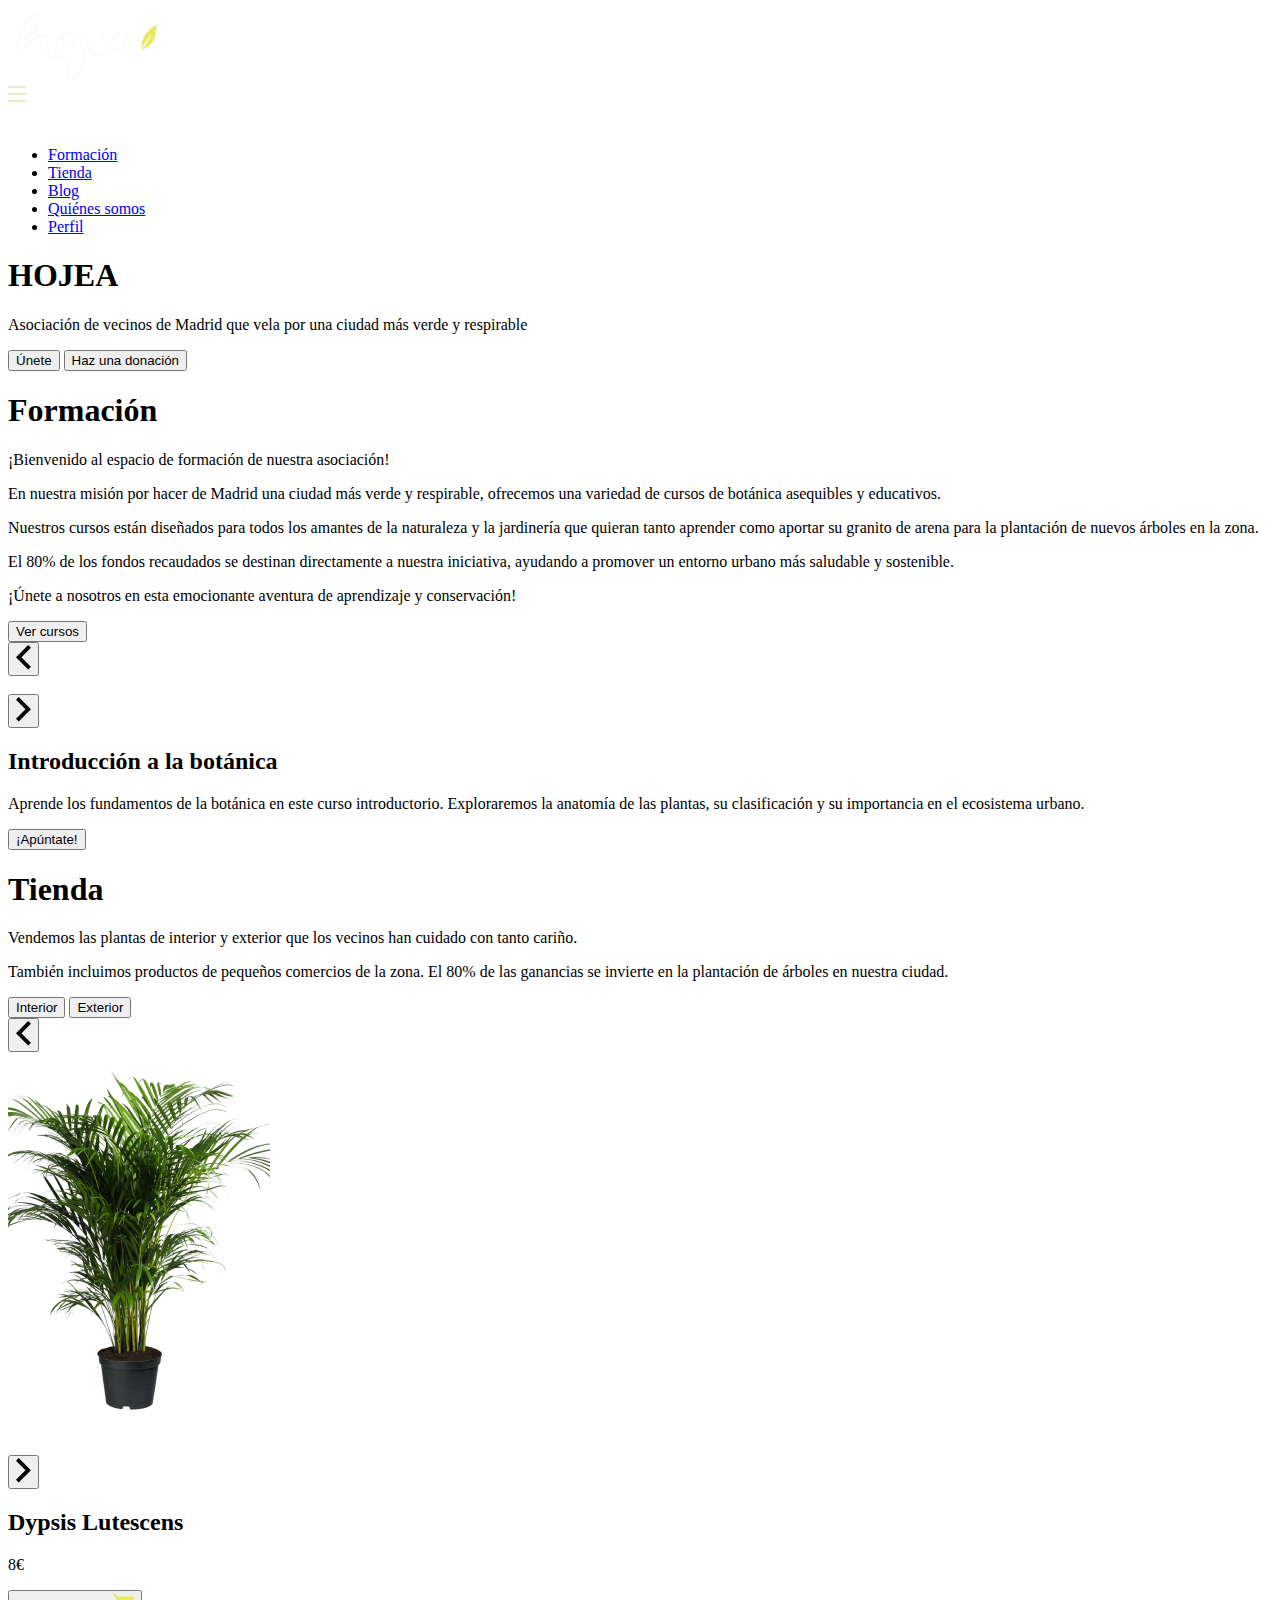
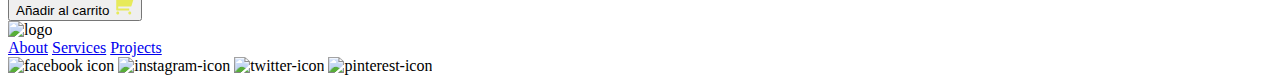
==== src/index.html @ 66ff3f2d "update" ====
<!DOCTYPE html>
<html lang="en">
  <head>
    <meta charset="UTF-8" />
    <!-- PON UN FAVICON!!! -->
    <link rel="icon" type="image/svg+xml" href="" />
    <meta name="viewport" content="width=device-width, initial-scale=1.0" />
    <link rel="preconnect" href="https://fonts.googleapis.com" />
    <link rel="preconnect" href="https://fonts.gstatic.com" crossorigin />
    <link
      href="https://fonts.googleapis.com/css2?family=Archivo+Black&family=Big+Shoulders+Display:wght@100..900&family=Cabin:ital,wght@0,400..700;1,400..700&family=Cairo:wght@200..1000&family=Fraunces:ital,opsz,wght@0,9..144,100..900;1,9..144,100..900&family=Lexend+Deca:wght@100..900&family=Montserrat:ital@0;1&family=Ubuntu+Sans:ital,wght@0,100..800;1,100..800&family=Ubuntu:ital,wght@0,300;0,400;0,500;0,700;1,300;1,400;1,500;1,700&display=swap"
      rel="stylesheet"
    />
    <!-- CAMBIA EL TITLE!!! -->
    <title>Hojea</title>
  </head>
  <body>
    <header class="header">
      <div id="header-container" class="header-container">
        <div class="logo-image">
          <img src="./assets/images/mobile.logo-blanco.svg" alt="" />
        </div>
        <img class="menu-hamb" id="button-menu" src="./assets/images/mobile-menu-hamburguesa.svg" alt="" />
      </div>
    </header>
    <main class="main">
      <nav class="navbar">
        <ul id="menu" class="menu">
          <img class="cross" id="close-menu" src="./assets/images/cross-mobile.svg" alt="" />
          <li class="menu__item">
            <a href="#formation" class="menu__link">Formación</a>
          </li>

          <li class="menu__item">
            <a href="#tienda" class="menu__link">Tienda</a>
          </li>
          <li class="menu__item">
            <a href="#" class="menu__link">Blog</a>
          </li>
          <li class="menu__item">
            <a href="#" class="menu__link">Quiénes somos</a>
          </li>
          <li class="menu__item">
            <a href="#" class="menu__link">Perfil</a>
          </li>
        </ul>
      </nav>
      <div class="title-button-container">
        <div class="title-container">
          <h1 class="title">HOJEA</h1>
          <p class="description">Asociación de vecinos de Madrid que vela por una ciudad más verde y respirable</p>
        </div>
        <div class="button-container">
          <button class="second-button">Únete</button>
          <button class="first-button">Haz una donación</button>
        </div>
      </div>
      <section class="formation">
        

        <div class="subtitle-container">
          <h1 class="subtitle" id="formation">Formación</h1>
          <div class="description-container">
            <p class="formation-description">¡Bienvenido al espacio de formación de nuestra asociación!</p>

            <p class="formation-description">
              En nuestra misión por hacer de Madrid una ciudad más verde y respirable, ofrecemos una variedad de cursos de botánica
              asequibles y educativos.
            </p>

            <p class="formation-description">
              Nuestros cursos están diseñados para todos los amantes de la naturaleza y la jardinería que quieran tanto aprender como
              aportar su granito de arena para la plantación de nuevos árboles en la zona.
            </p>

            <p class="formation-description">
              El 80% de los fondos recaudados se destinan directamente a nuestra iniciativa, ayudando a promover un entorno urbano más
              saludable y sostenible.
            </p>

            <p class="formation-description last-paragraph">
              ¡Únete a nosotros en esta emocionante aventura de aprendizaje y conservación!
            </p>
          </div>
          <button class="third-button ver-cursos">Ver cursos</button>
        </div>

        <div class="slider-arrows-container">
          <button id="prev" class="prev"><img src="./assets/images/arrow-prev.svg" alt="" /></button>
          <div class="slider">
            <img id="slider-img" class="img" src="./assets/images/curso-1.jpg" alt="" />
          </div>
          <button id="next" class="next"><img src="./assets/images/arrow-next.svg" alt="" /></button>
        </div>
        <div class="course-container">
          <h2 class="title-course" id="slider-text">Introducción a la botánica</h2>
          <p class="description-course" id="description">Aprende los fundamentos de la botánica en este curso introductorio. Exploraremos la anatomía de las plantas, su clasificación y su importancia en el ecosistema urbano.</p>
          <button class="third-button apuntate-button">¡Apúntate!</button>
        </div>
        
        <div class="subtitle-container">
          <h1 class="subtitle" id="tienda">Tienda</h1>
          <div class="description-container">
            <p class="formation-description">Vendemos las plantas de interior y exterior que los vecinos han cuidado con tanto cariño. </p>

            <p class="formation-description">
              También incluimos productos de pequeños comercios de la zona. El 80% de las ganancias se invierte en la plantación de árboles en nuestra ciudad.
            </p>
          </div>
          <div class="shop-button-container">
            <button class="third-button small-button">Interior</button>
            <button class="third-button small-button">Exterior</button>
          </div>
          
        </div>

        <div class="slider-arrows-container-2">
          <button id="prev" class="prev"><img src="./assets/images/arrow-prev.svg" alt="" /></button>
          <div class="slider-2">
            <img id="slider-plants" class="img-2" src="./assets/images/planta1.png" alt="" />
          </div>
          <button id="next" class="next"><img src="./assets/images/arrow-next.svg" alt="" /></button>
        </div>
        <div class="course-container">
          <h2 class="title-course" id="slider-text">Dypsis Lutescens</h2>
          <p class="description-course" id="description">8€</p>
          <button class="third-button compra-button"><span>Añadir al carrito</span> <img src="./assets/images/carrito.svg" alt=""></button>
        </div>
        
      </section>
    </main>
    <footer class="footer">
        
      <div class="footer-container">
          <img class="footer-logo" src="./assets/images/logo.svg" alt="logo">
          
          <div class="text-icon-container">
              <div class="text-container">
                  <a class="footer-text" href="#">About</a>
                  <a class="footer-text" href="#">Services</a>
                  <a class="footer-text" href="#">Projects</a>
              </div>
              <div class=footer-icons>
                  <a class="icon-button"><img class="icon" src="./assets/images/icon-facebook.svg" alt="facebook icon"></a>
                  <a class="icon-button"><img class="icon" src="./assets/images/icon-instagram.svg" alt="instagram-icon"></a>
                  <a class="icon-button"><img class="icon" src="./assets/images/icon-twitter.svg" alt="twitter-icon"></a>
                  <a class="icon-button"><img class="icon" src="./assets/images/icon-pinterest.svg" alt="pinterest-icon"></a>
              </div>
          </div>
          

      </div>
  </footer>
    <script type="module" src="./js/index.js"></script>
  </body>
</html>
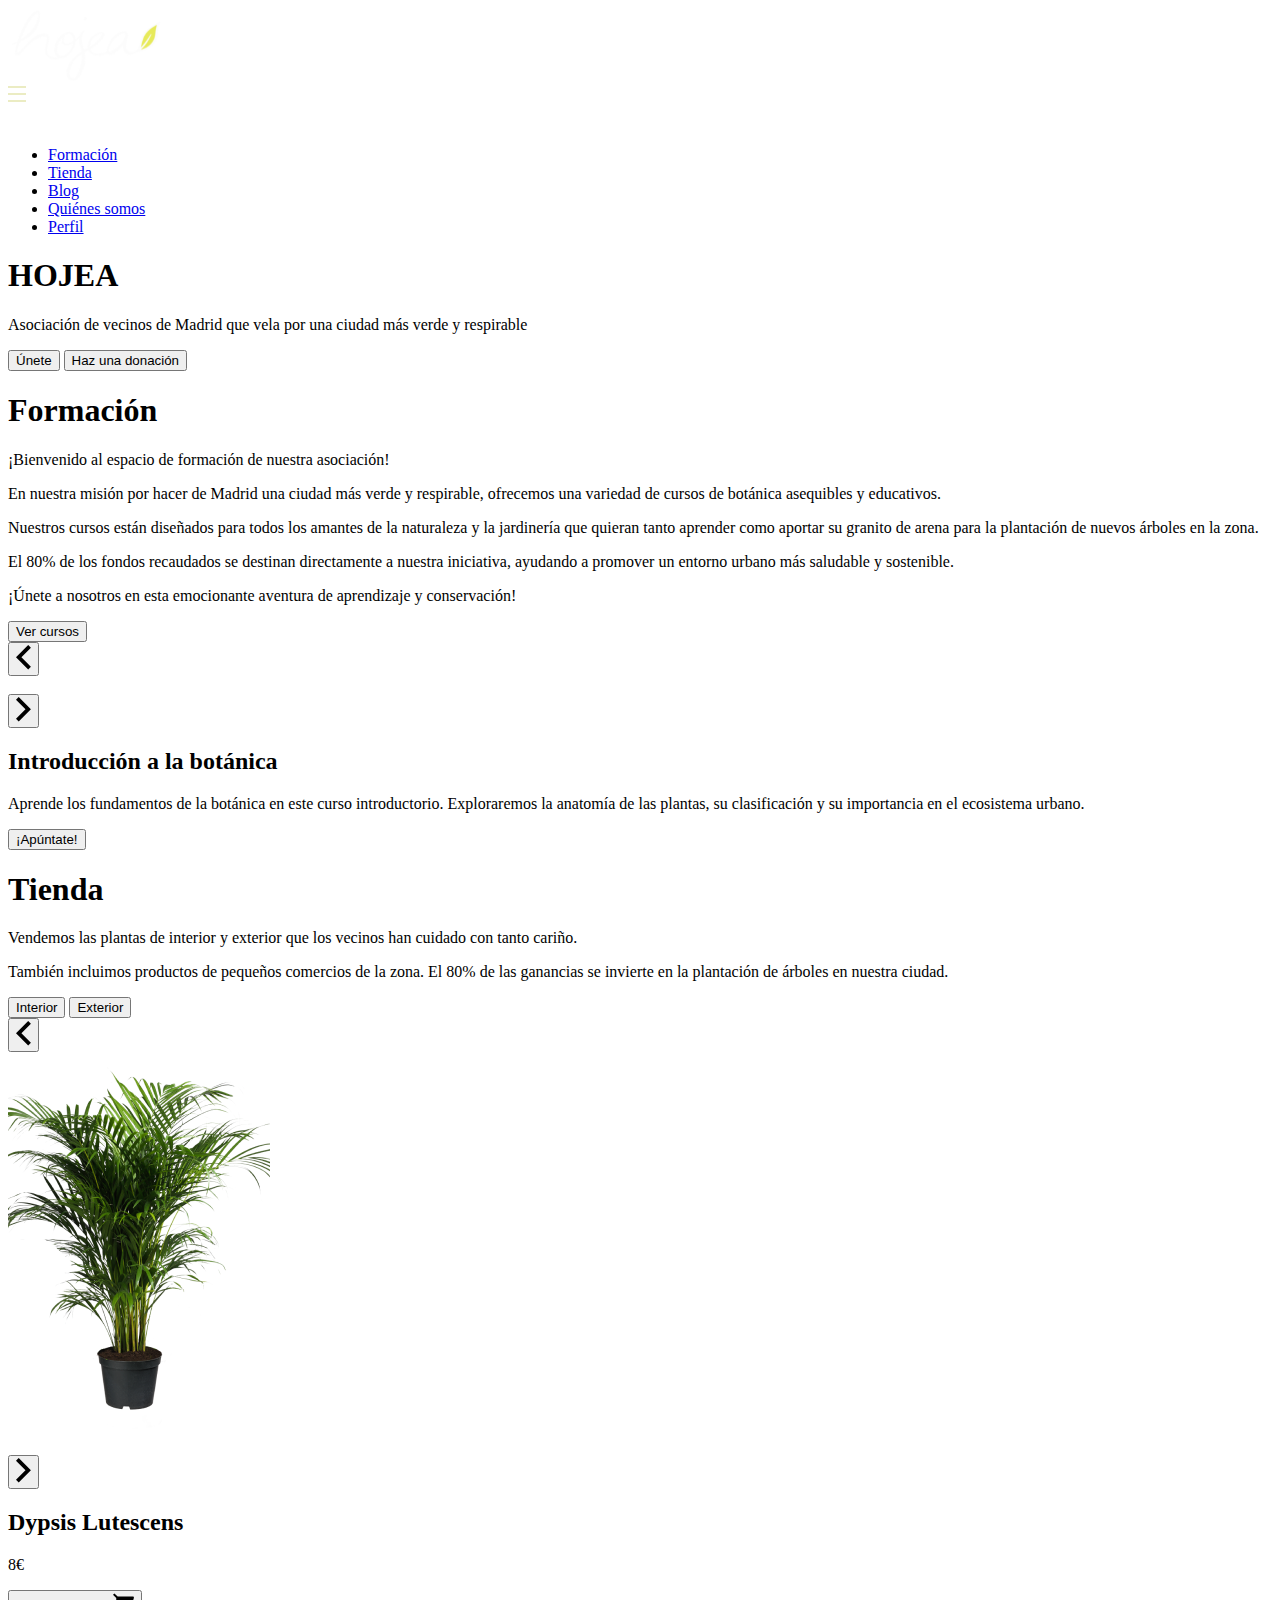
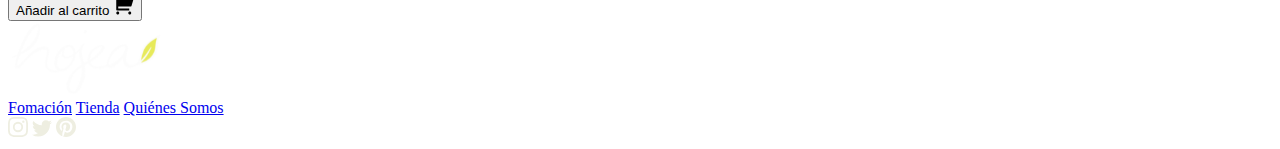
==== commit 601e6c1e: "update" ====
--- a/src/index.html
+++ b/src/index.html
@@ -124,7 +124,7 @@
         <div class="course-container">
           <h2 class="title-course" id="slider-text">Dypsis Lutescens</h2>
           <p class="description-course" id="description">8€</p>
-          <button class="third-button compra-button"><span>Añadir al carrito</span> <img src="./assets/images/carrito.svg" alt=""></button>
+          <button class="third-button compra-button"><span>Añadir al carrito</span> <img class="carrito" src="./assets/images/carrito.svg" alt=""></button>
         </div>
         
       </section>
@@ -132,16 +132,15 @@
     <footer class="footer">
         
       <div class="footer-container">
-          <img class="footer-logo" src="./assets/images/logo.svg" alt="logo">
+          <img class="footer-logo" src="./assets/images/mobile.logo-blanco.svg" alt="logo">
           
           <div class="text-icon-container">
               <div class="text-container">
-                  <a class="footer-text" href="#">About</a>
-                  <a class="footer-text" href="#">Services</a>
-                  <a class="footer-text" href="#">Projects</a>
+                  <a class="footer-text" href="#">Fomación</a>
+                  <a class="footer-text" href="#">Tienda</a>
+                  <a class="footer-text" href="#">Quiénes Somos</a>
               </div>
               <div class=footer-icons>
-                  <a class="icon-button"><img class="icon" src="./assets/images/icon-facebook.svg" alt="facebook icon"></a>
                   <a class="icon-button"><img class="icon" src="./assets/images/icon-instagram.svg" alt="instagram-icon"></a>
                   <a class="icon-button"><img class="icon" src="./assets/images/icon-twitter.svg" alt="twitter-icon"></a>
                   <a class="icon-button"><img class="icon" src="./assets/images/icon-pinterest.svg" alt="pinterest-icon"></a>
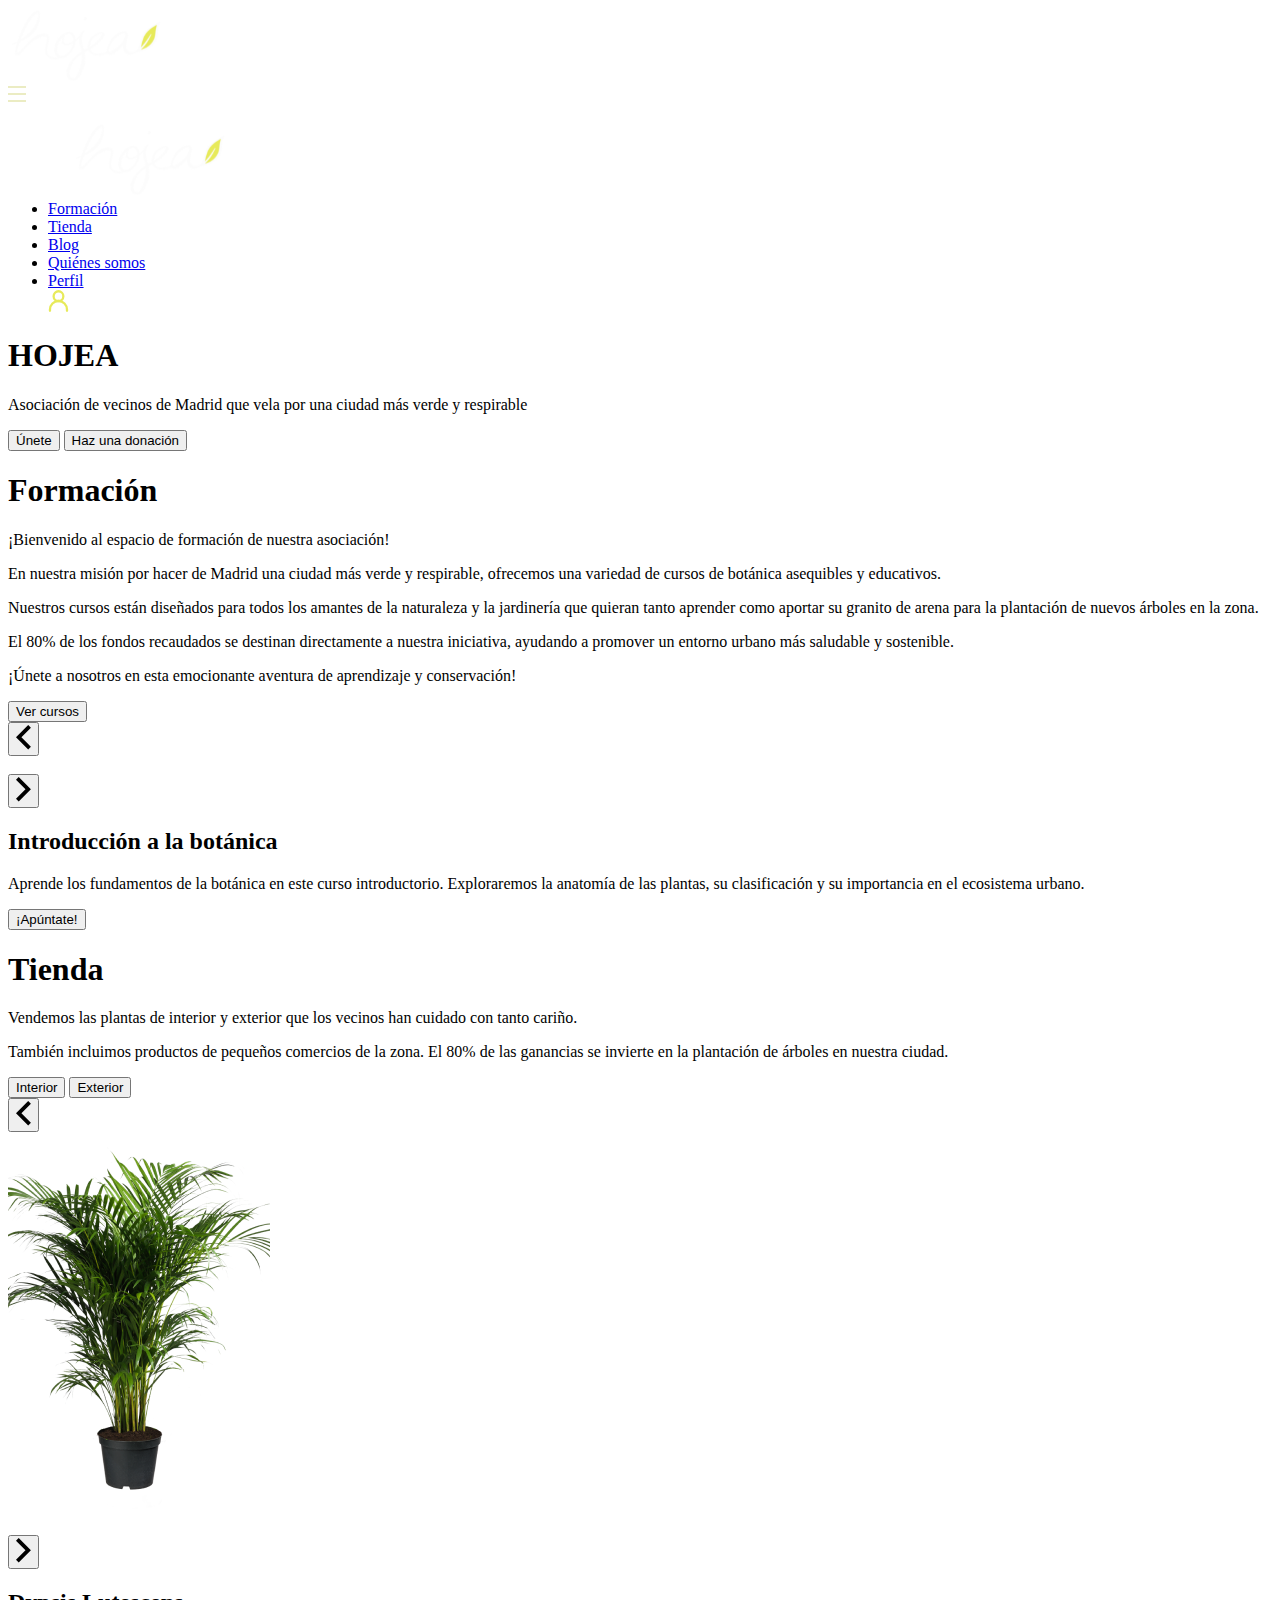
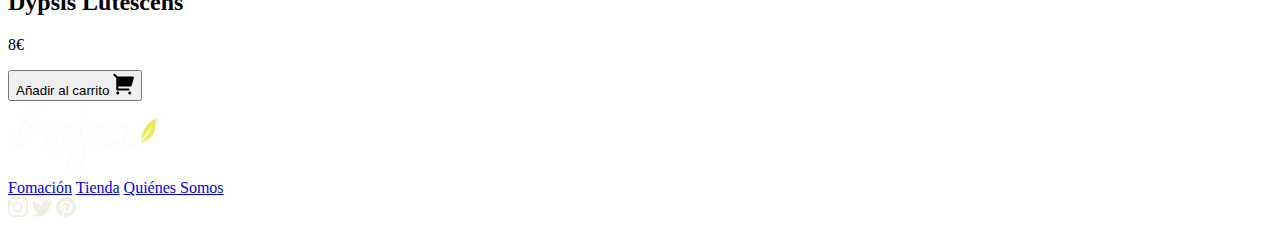
==== commit 8617f88e: "update" ====
--- a/src/index.html
+++ b/src/index.html
@@ -27,6 +27,7 @@
       <nav class="navbar">
         <ul id="menu" class="menu">
           <img class="cross" id="close-menu" src="./assets/images/cross-mobile.svg" alt="" />
+          <img class="logo-image-menu" src="./assets/images/mobile.logo-blanco.svg" alt="">
           <li class="menu__item">
             <a href="#formation" class="menu__link">Formación</a>
           </li>
@@ -40,9 +41,10 @@
           <li class="menu__item">
             <a href="#" class="menu__link">Quiénes somos</a>
           </li>
-          <li class="menu__item">
+          <li class="menu__item substitute">
             <a href="#" class="menu__link">Perfil</a>
           </li>
+          <img class="user-menu" src="./assets/images/icon-user.svg" alt="">
         </ul>
       </nav>
       <div class="title-button-container">
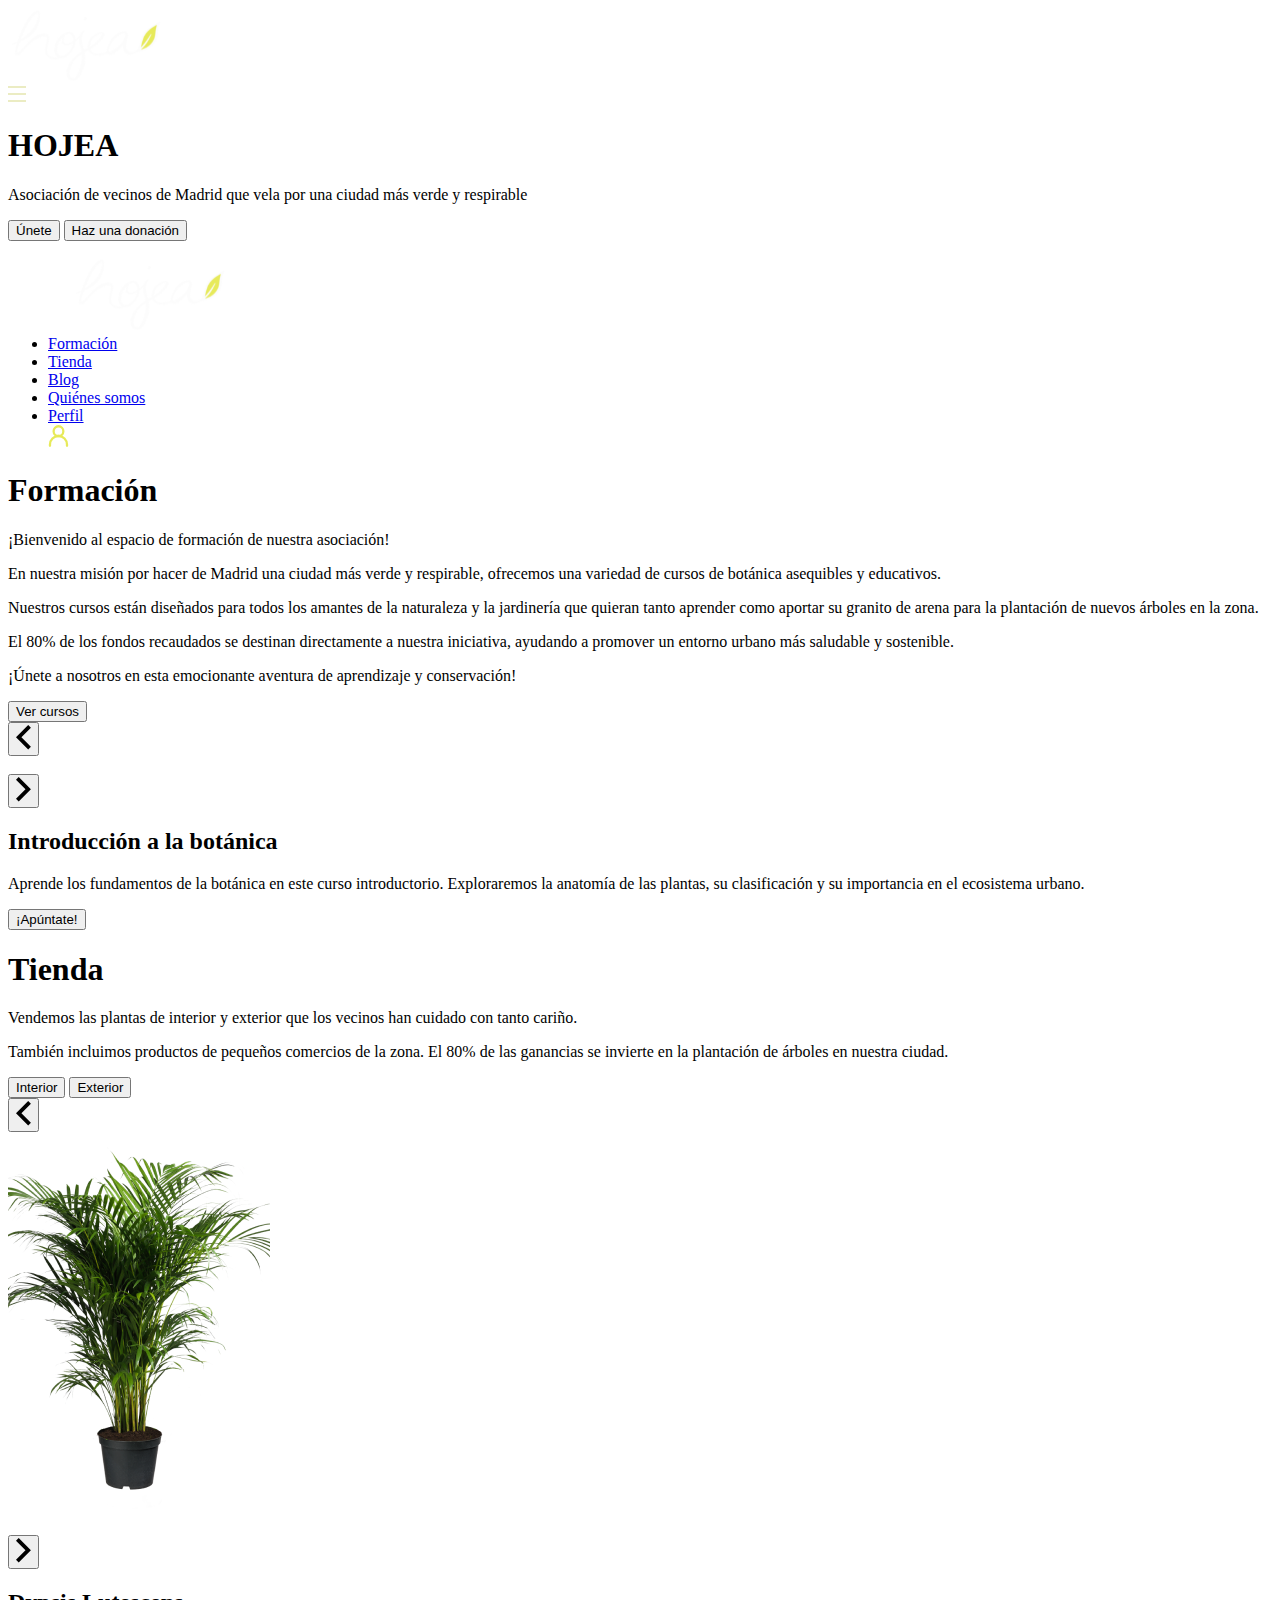
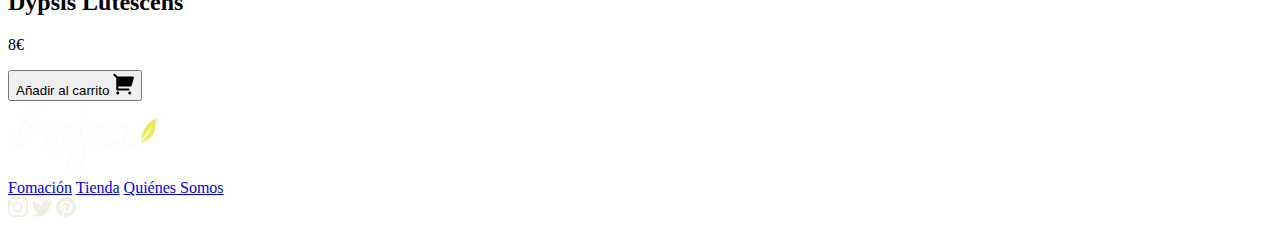
==== commit 107ee943: "responsive" ====
--- a/src/index.html
+++ b/src/index.html
@@ -3,7 +3,7 @@
   <head>
     <meta charset="UTF-8" />
     <!-- PON UN FAVICON!!! -->
-    <link rel="icon" type="image/svg+xml" href="" />
+    <link rel="icon" type="image/svg+xml" href="./assets/images/hojea negro con verde copia 1.png" />
     <meta name="viewport" content="width=device-width, initial-scale=1.0" />
     <link rel="preconnect" href="https://fonts.googleapis.com" />
     <link rel="preconnect" href="https://fonts.gstatic.com" crossorigin />
@@ -22,6 +22,19 @@
         </div>
         <img class="menu-hamb" id="button-menu" src="./assets/images/mobile-menu-hamburguesa.svg" alt="" />
       </div>
+      <div class="header-text-container">
+        <div class="title-button-container">
+          <div class="title-container">
+            <h1 class="title">HOJEA</h1>
+            <p class="description">Asociación de vecinos de Madrid que vela por una ciudad más verde y respirable</p>
+          </div>
+          <div class="button-container">
+            <button class="second-button">Únete</button>
+            <button class="first-button">Haz una donación</button>
+          </div>
+        </div>
+      </div>
+      
     </header>
     <main class="main">
       <nav class="navbar">
@@ -47,16 +60,7 @@
           <img class="user-menu" src="./assets/images/icon-user.svg" alt="">
         </ul>
       </nav>
-      <div class="title-button-container">
-        <div class="title-container">
-          <h1 class="title">HOJEA</h1>
-          <p class="description">Asociación de vecinos de Madrid que vela por una ciudad más verde y respirable</p>
-        </div>
-        <div class="button-container">
-          <button class="second-button">Únete</button>
-          <button class="first-button">Haz una donación</button>
-        </div>
-      </div>
+      
       <section class="formation">
         
 
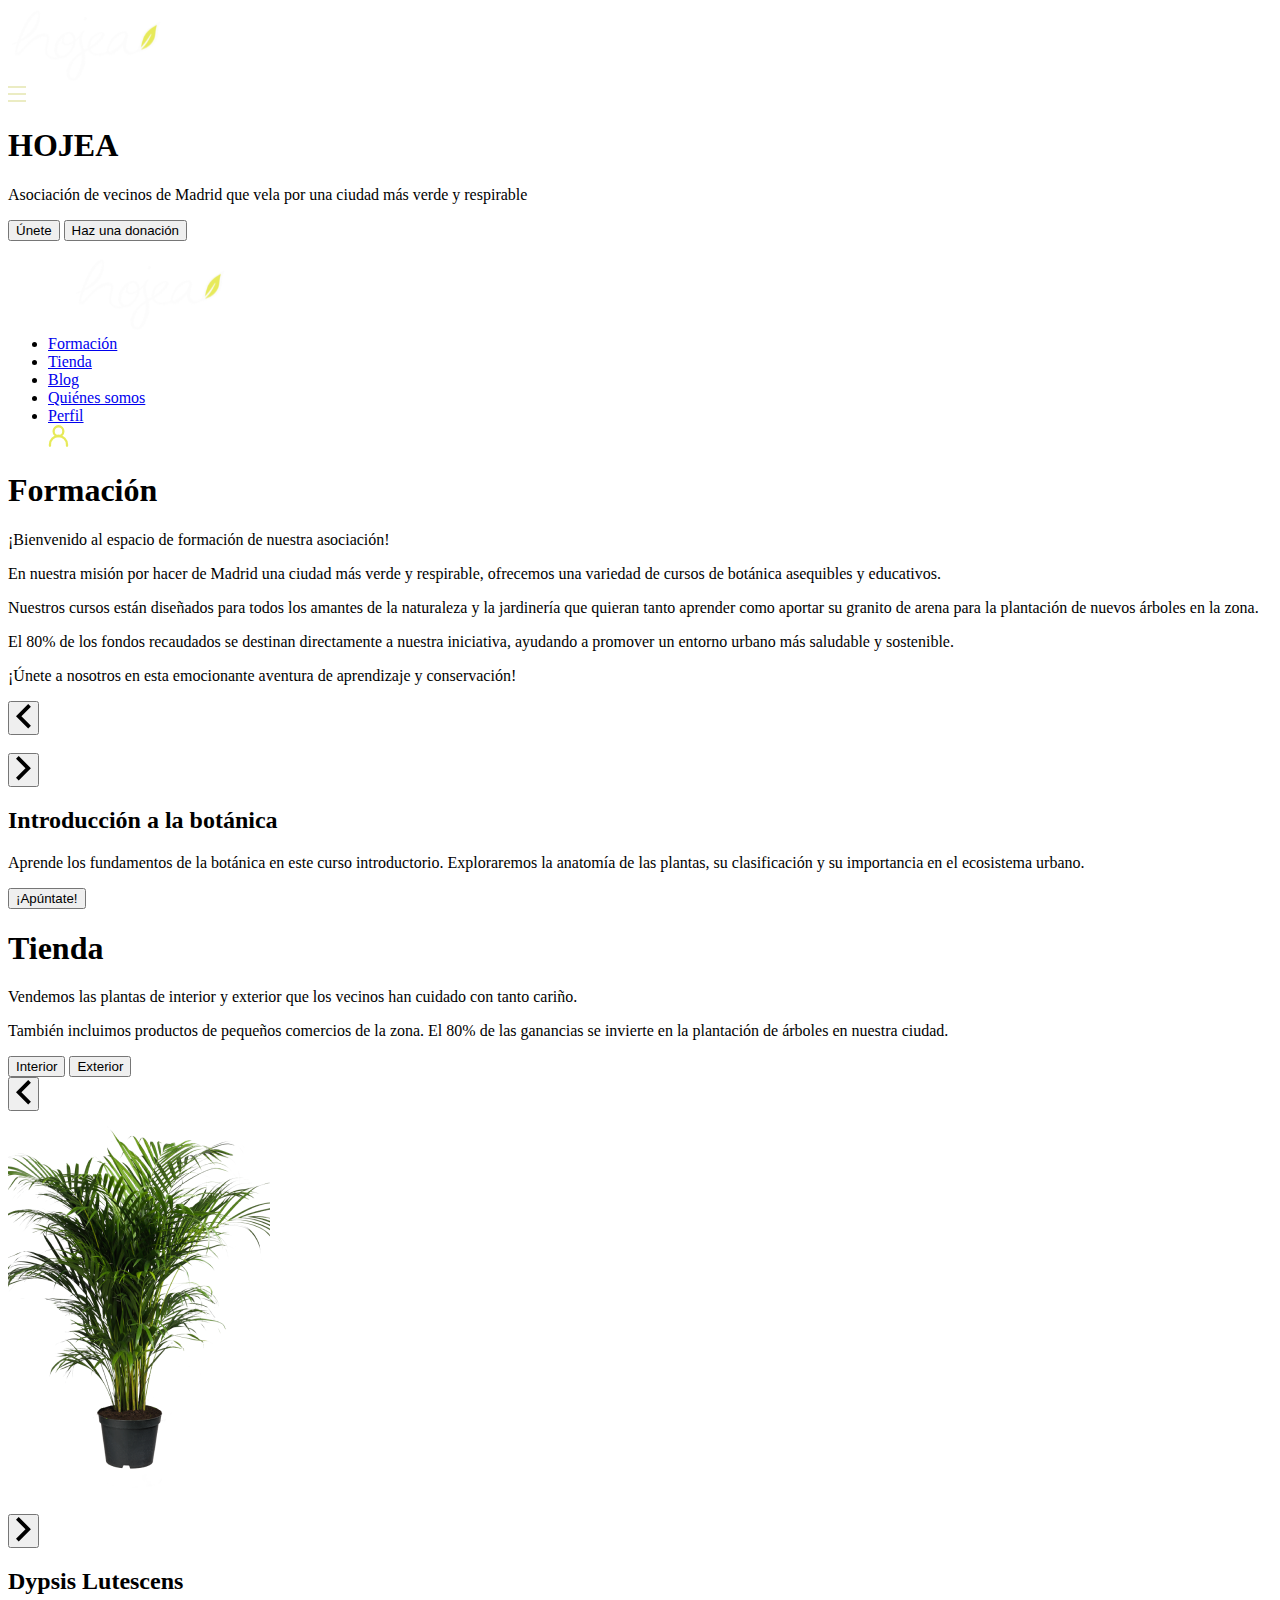
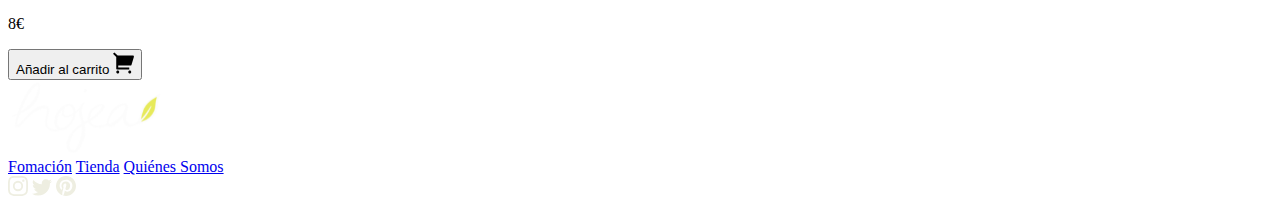
==== commit bd53b5aa: "update" ====
--- a/src/index.html
+++ b/src/index.html
@@ -88,9 +88,11 @@
               ¡Únete a nosotros en esta emocionante aventura de aprendizaje y conservación!
             </p>
           </div>
-          <button class="third-button ver-cursos">Ver cursos</button>
+          
         </div>
 
+      
+      <div class="slider-text-container">
         <div class="slider-arrows-container">
           <button id="prev" class="prev"><img src="./assets/images/arrow-prev.svg" alt="" /></button>
           <div class="slider">
@@ -102,7 +104,10 @@
           <h2 class="title-course" id="slider-text">Introducción a la botánica</h2>
           <p class="description-course" id="description">Aprende los fundamentos de la botánica en este curso introductorio. Exploraremos la anatomía de las plantas, su clasificación y su importancia en el ecosistema urbano.</p>
           <button class="third-button apuntate-button">¡Apúntate!</button>
+          
         </div>
+      </div>
+      
         
         <div class="subtitle-container">
           <h1 class="subtitle" id="tienda">Tienda</h1>
@@ -120,16 +125,17 @@
           
         </div>
 
+        
         <div class="slider-arrows-container-2">
-          <button id="prev" class="prev"><img src="./assets/images/arrow-prev.svg" alt="" /></button>
+          <button id="prev-2" class="prev"><img src="./assets/images/arrow-prev.svg" alt="" /></button>
           <div class="slider-2">
             <img id="slider-plants" class="img-2" src="./assets/images/planta1.png" alt="" />
           </div>
-          <button id="next" class="next"><img src="./assets/images/arrow-next.svg" alt="" /></button>
+          <button id="next-2" class="next"><img src="./assets/images/arrow-next.svg" alt="" /></button>
         </div>
         <div class="course-container">
-          <h2 class="title-course" id="slider-text">Dypsis Lutescens</h2>
-          <p class="description-course" id="description">8€</p>
+          <h2 class="title-course" id="slider-text-2">Dypsis Lutescens</h2>
+          <p class="description-course" id="description-2">8€</p>
           <button class="third-button compra-button"><span>Añadir al carrito</span> <img class="carrito" src="./assets/images/carrito.svg" alt=""></button>
         </div>
         
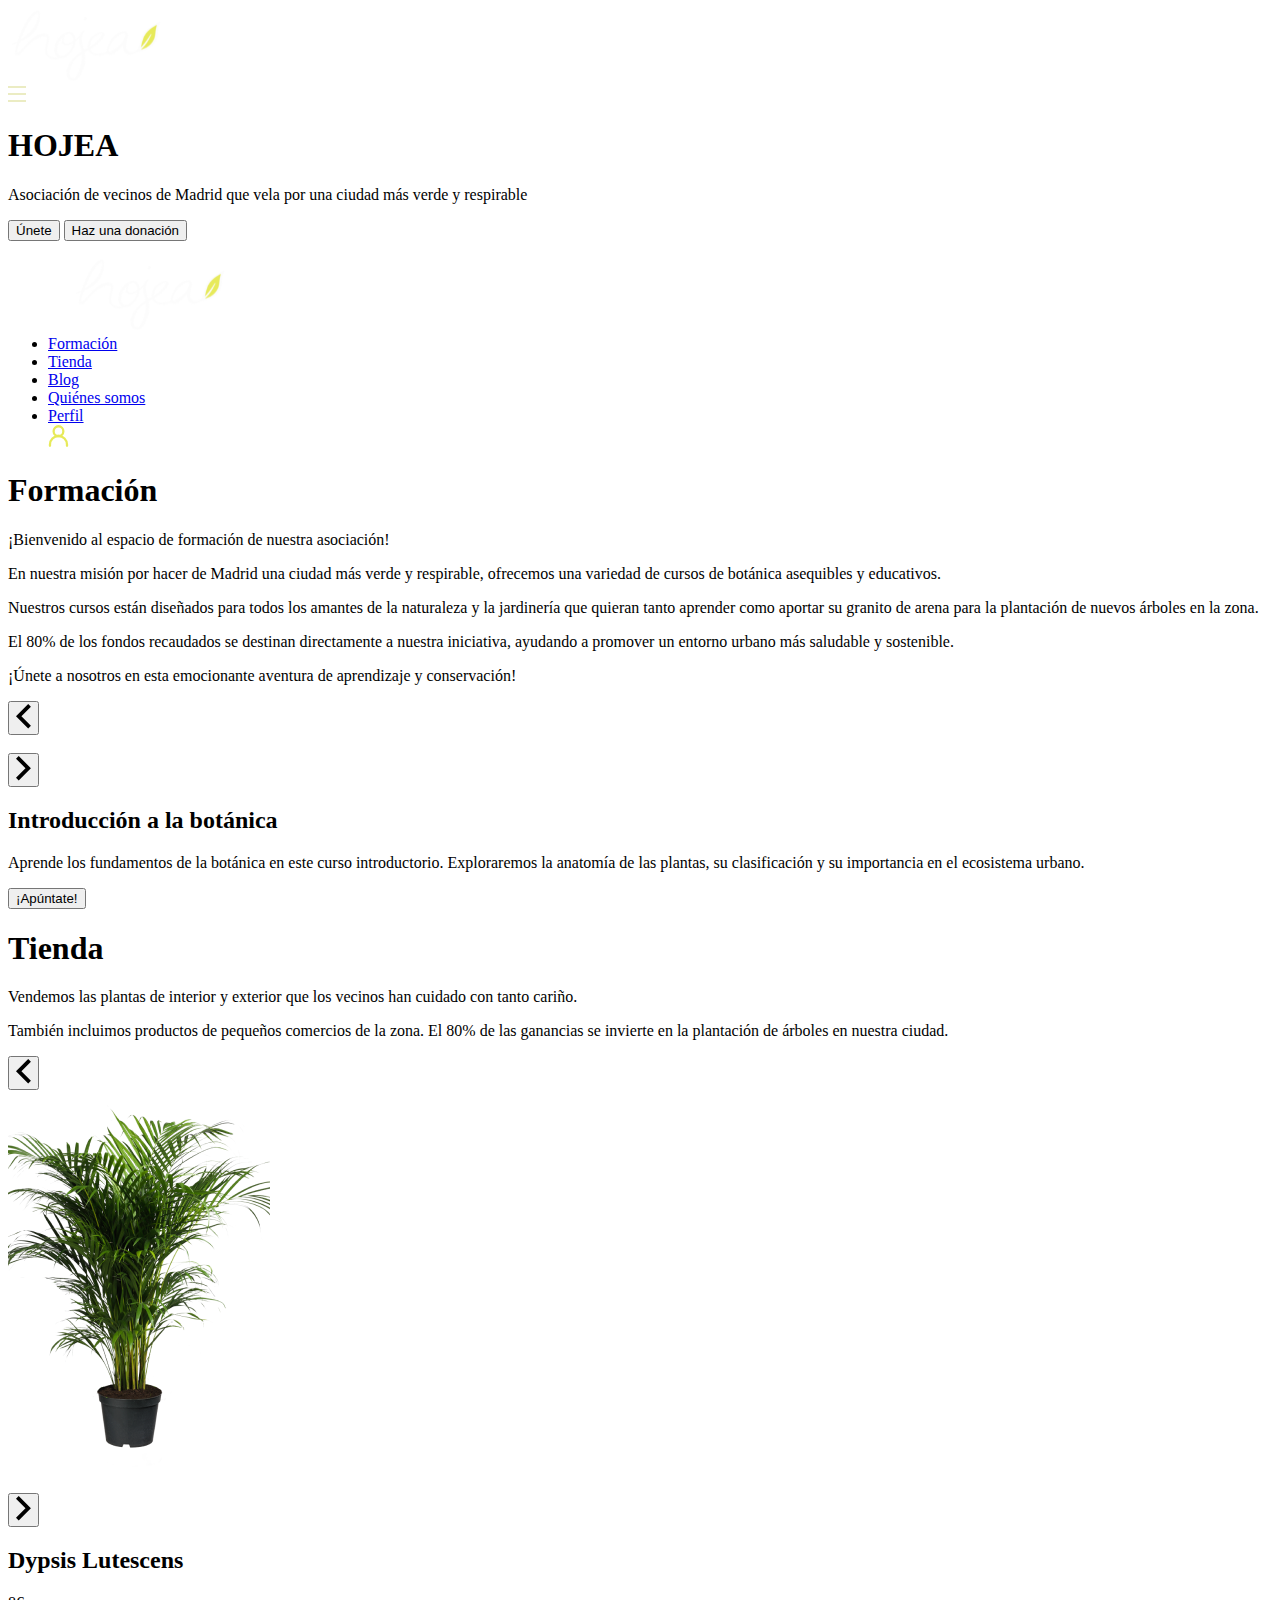
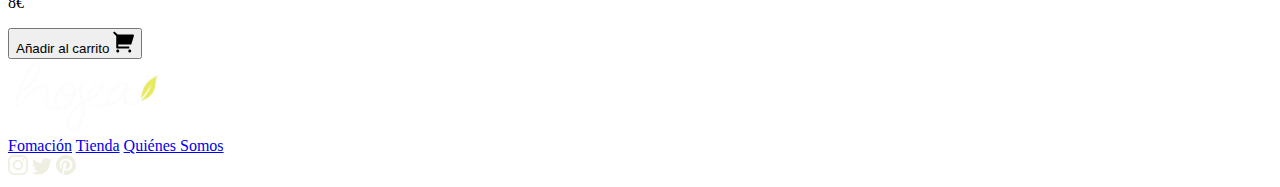
==== commit fd728377: "responsive" ====
--- a/src/index.html
+++ b/src/index.html
@@ -118,10 +118,7 @@
               También incluimos productos de pequeños comercios de la zona. El 80% de las ganancias se invierte en la plantación de árboles en nuestra ciudad.
             </p>
           </div>
-          <div class="shop-button-container">
-            <button class="third-button small-button">Interior</button>
-            <button class="third-button small-button">Exterior</button>
-          </div>
+         
           
         </div>
 
@@ -133,7 +130,7 @@
           </div>
           <button id="next-2" class="next"><img src="./assets/images/arrow-next.svg" alt="" /></button>
         </div>
-        <div class="course-container">
+        <div class="course-container-plants">
           <h2 class="title-course" id="slider-text-2">Dypsis Lutescens</h2>
           <p class="description-course" id="description-2">8€</p>
           <button class="third-button compra-button"><span>Añadir al carrito</span> <img class="carrito" src="./assets/images/carrito.svg" alt=""></button>
